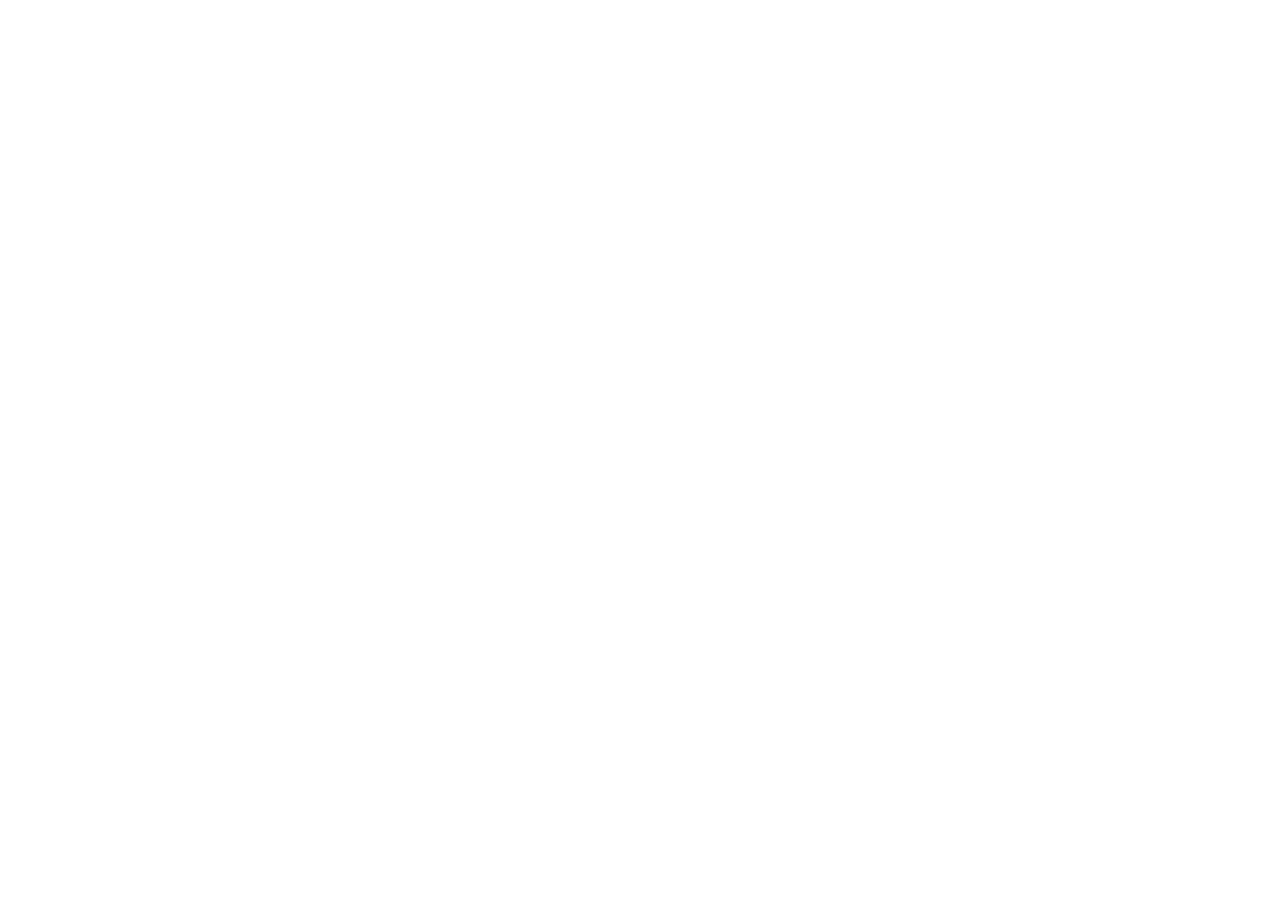
==== contact.html @ 17b53f12 "Homework-week-1" ====
<!DOCTYPE html>
<html lang="en">
<head>
    <meta charset="UTF-8">
    <meta name="viewport" content="width=device-width, initial-scale=1.0">
    <title>Document</title>
</head>
<body>
    
</body>
</html>
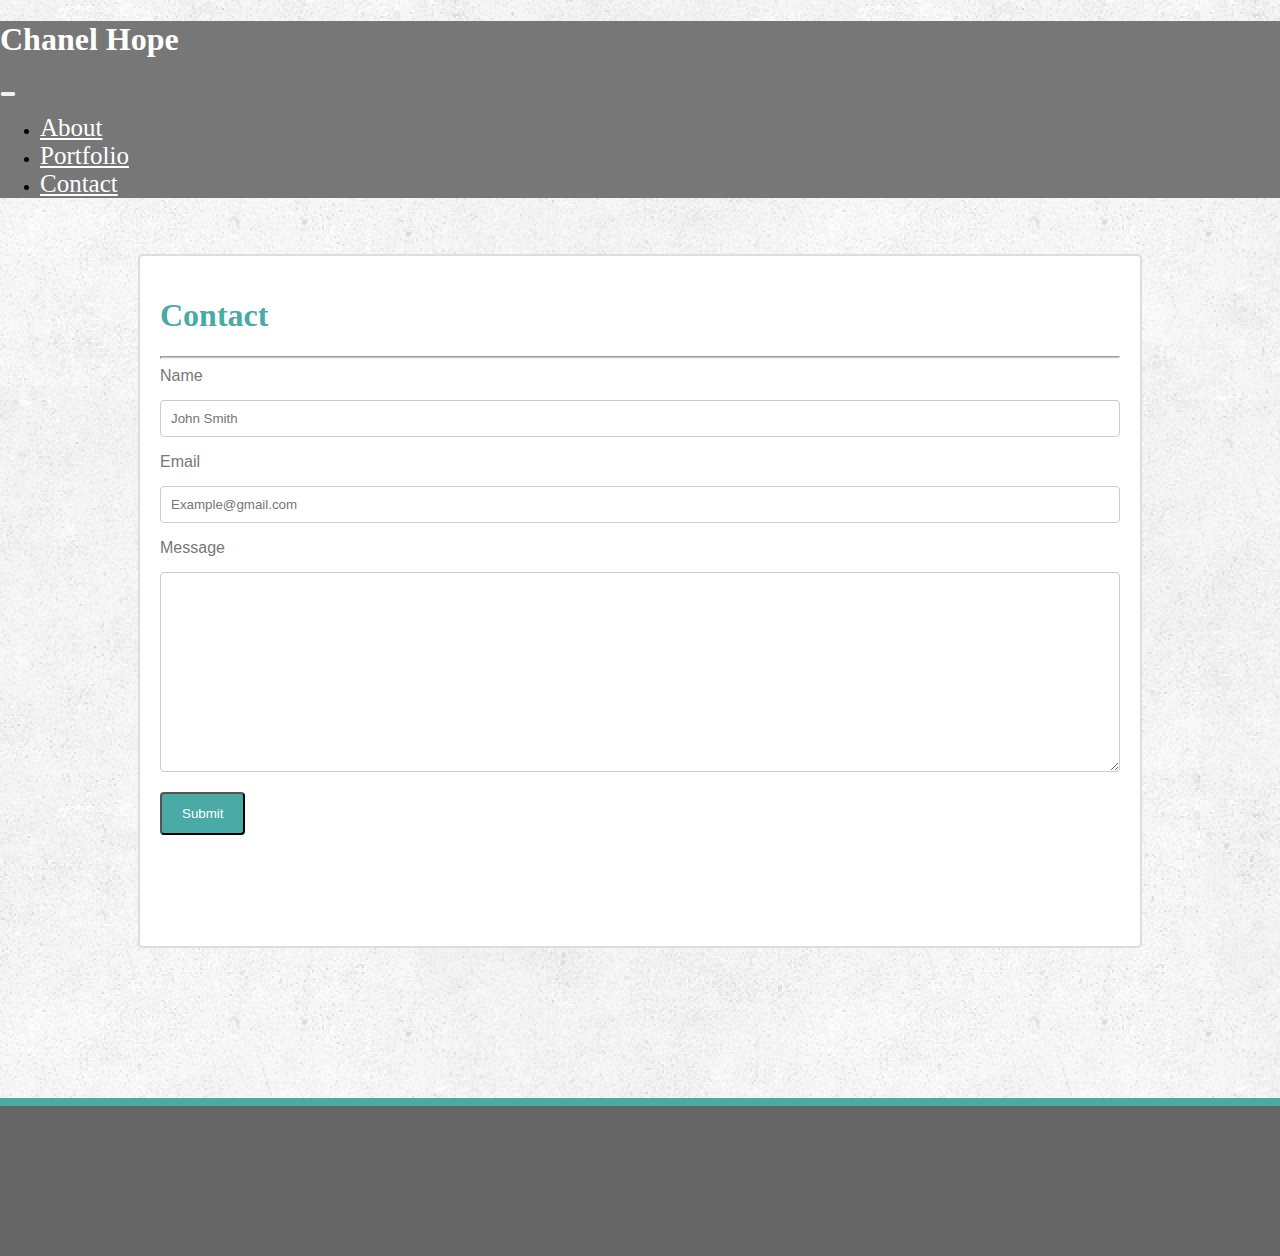
==== commit b92c18c5: "update commit" ====
--- a/contact.html
+++ b/contact.html
@@ -2,10 +2,79 @@
 <html lang="en">
 <head>
     <meta charset="UTF-8">
-    <meta name="viewport" content="width=device-width, initial-scale=1.0">
-    <title>Document</title>
+    <meta name="viewport" content="width=device-width, initial-scale=1.0">  
+    <link rel="stylesheet" type="text/css" href="assets/css/style.css">
+    <link rel="stylesheet" href="https://stackpath.bootstrapcdn.com/bootstrap/4.1.3/css/bootstrap.min.css" integrity="sha384-MCw98/SFnGE8fJT3GXwEOngsV7Zt27NXFoaoApmYm81iuXoPkFOJwJ8ERdknLPMO" crossorigin="anonymous">
+    
+    
+
+    <title>Contact</title>
 </head>
-<body>
+
+
+    <body style="background: url('assets/images/subtle_grunge_@2X.png')">
+      <nav class="navbar navbar-expand-md">
+        <h1 style= "color: #ffffff; font-family: Georgia, 'Times New Roman', Times, serif">Chanel Hope</h1>
+          <button class="navbar-toggler navbar-dark" type="button" data-toggle="collapse" data-target="#main-navigation">
+            <span class="navbar-toggler-icon"></span>
+          </button>
+          <div class="collapse navbar-collapse" id="main-navigation">
+            <ul class="navbar-nav">
+              <li class="nav-item">
+                <a class="nav-link" href="index.html">About</a>
+              </li>
+              <li class="nav-item">
+                <a class="nav-link" href="portfolio.html">Portfolio</a>
+              </li>
+              <li class="nav-item">
+                <a class="nav-link" href="contact.html">Contact</a>
+              </li>
+            </ul>
+          </div>
+        </nav>
+  
+        <header class="page-header header container-fluid">
+        </header>
+
+
+    
+
+    <div class="container">
+        <form action="action_page.php">
+      
+        <h1>Contact</h1>
+
+        <hr> 
+
+          <label for="fname">Name</label>
+          <input type="text" id="fname" name="firstname" placeholder="John Smith">
+      
+          <br>
+
+          <label for="lname">Email</label>
+          <input type="text" id="lname" name="lastname" placeholder="Example@gmail.com">
+      
+          <br>
+
+          <label for="subject">Message</label>
+          <textarea id="subject" name="subject" style="height:200px"></textarea>
+      
+          <input type="submit" value="Submit">
+      
+
+        </form>
+      </div>
+    
+      
+    </body>
+
+    <script src="https://code.jquery.com/jquery-3.3.1.slim.min.js" integrity="sha384-q8i/X+965DzO0rT7abK41JStQIAqVgRVzpbzo5smXKp4YfRvH+8abtTE1Pi6jizo" crossorigin="anonymous"></script>
+<script src="https://stackpath.bootstrapcdn.com/bootstrap/4.1.3/js/bootstrap.min.js" integrity="sha384-ChfqqxuZUCnJSK3+MXmPNIyE6ZbWh2IMqE241rYiqJxyMiZ6OW/JmZQ5stwEULTy" crossorigin="anonymous"></script>
+
+        
+<footer class="page-footer"></footer>
+
+
     
 </body>
 </html>--- a/assets/css/style.css
+++ b/assets/css/style.css
@@ -0,0 +1,169 @@
+
+/*Common CSS*/
+
+
+body {
+    padding: 0;
+    margin: 0;
+    background: #ffffff;
+ }
+
+ 
+ 
+
+
+
+  /*--- navigation bar ---*/
+  .navbar {
+    background: #777777;
+  }
+  .nav-link,
+  .navbar-brand {
+    color: #fff;
+    cursor: pointer;
+    font-family: georgia;
+    font-size: 25px;
+
+  }
+  .nav-link {
+    margin-right: 1em !important;
+  }
+  .nav-link:hover {
+    color: #4aaaa5;
+  }
+  .navbar-collapse {
+    justify-content: flex-end;
+  }
+   
+
+a {
+    color: #777777;
+    font-family: helvetica;
+    
+}
+
+
+hr {
+    background-color:  #cccccc;
+    height: 1px;
+
+}
+
+
+
+
+h1 {
+    color: #4aaaa5;
+    font-family: Georgia;
+
+}
+
+
+.main-content {
+    background-color: #ffffff;
+    position: relative;
+    top: 40px;
+    margin-top: 10px;
+    margin-bottom: 200px;
+    margin-left: auto;
+    margin-right: auto;
+    height: 550px;
+    width: 960px;
+    text-align: left;
+    color: #777777;
+    border: 2px solid #dddddd;
+    font-family: Helvetica;
+    padding: 15px;
+
+}
+
+
+.page-footer {
+padding: 50px;
+background-color: #666666;
+border-top: 8px solid #4aaaa5;
+height: 50px;
+margin-top: -50px;
+margin: -10px;
+
+}
+
+
+/*CSS for portfolio page*/
+
+.main-container {
+    background-color: #ffffff;
+    position: relative;
+    top: 40px;
+    margin-top: 10px;
+    margin-bottom: 200px;
+    margin-left: auto;
+    margin-right: auto;
+    height: 800px;
+    width: 960px;
+    text-align: left;
+    color: #777777;
+    border: 2px solid #dddddd;
+    font-family: Helvetica;
+    padding: 15px;
+    
+
+}
+
+
+
+
+/*contact submission form*/
+
+
+input[type=text], select, textarea {
+    width: 100%;
+    padding: 10px;
+    border: 1px solid #ccc;
+    border-radius: 4px;
+    box-sizing: border-box;
+    margin-top: 15px;
+    margin-bottom: 16px;
+
+    
+  }
+
+  
+  input[type=submit] {
+    background-color: #4aaaa5;
+    color: white;
+    padding: 12px 20px;
+    border-radius: 4px;
+    cursor: pointer;
+
+  }
+  
+
+  input[type=submit]:hover {
+    background-color: #777777;
+    
+  }
+  
+
+  .container {
+    border-radius: 5px;
+    background-color: #ffffff;
+    padding: 20px;
+    margin-top: 10px;
+    margin-bottom: 200px;
+    margin-left: auto;
+    margin-right: auto;
+    height: 650px;
+    width: 960px;
+    font-family: Helvetica;
+    color:  #777777;
+    position: relative;
+    top: 40px;
+    border: 2px solid #dddddd;
+    
+    
+  }
+
+  
+
+  